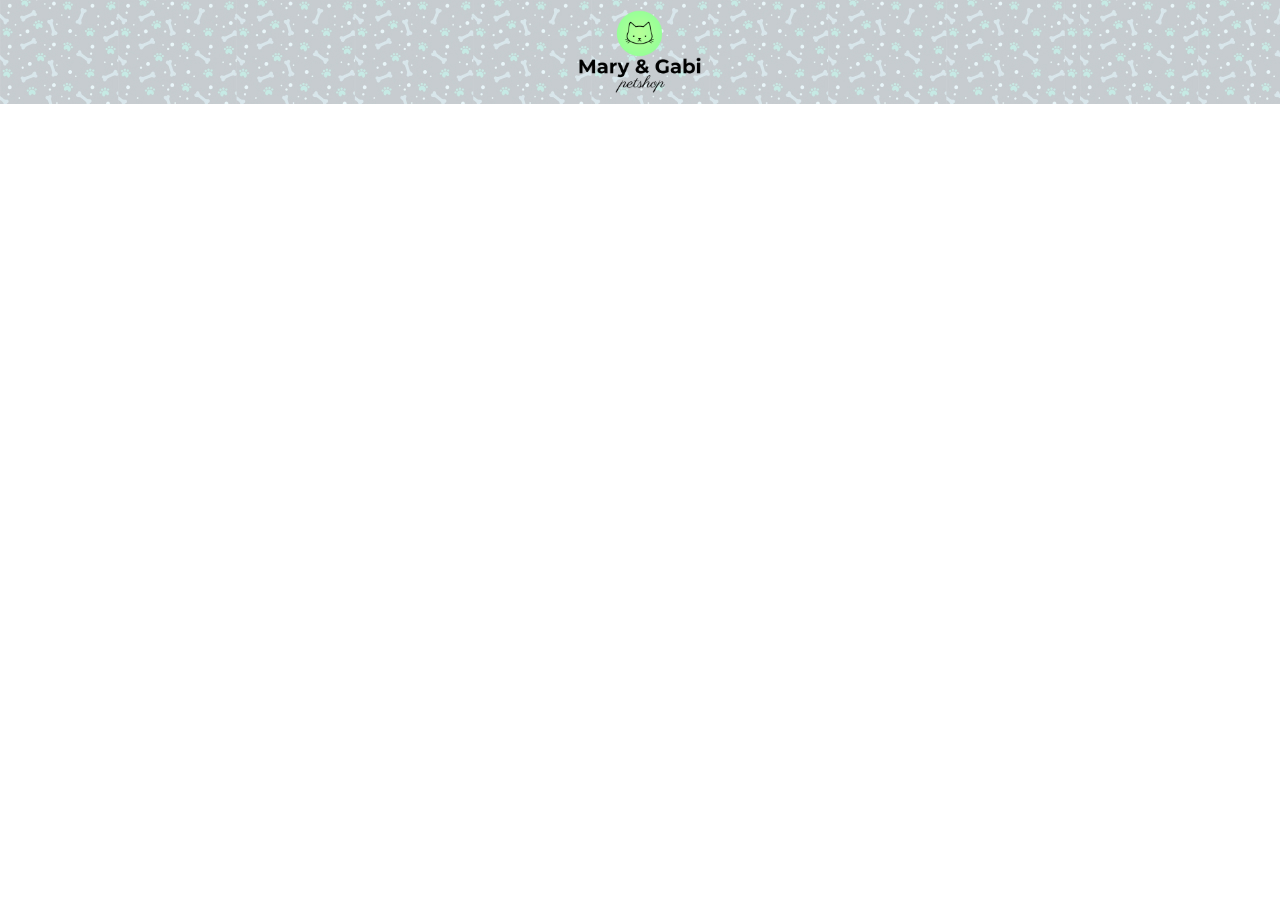
==== html/index.html @ e69ebac0 "Header" ====
<!DOCTYPE html>
<html lang="en">
    <head>
        <meta charset="UTF-8">
        <meta http-equiv="X-UA-Compatible" content="IE=edge">
        <meta name="viewport" content="width=device-width, initial-scale=1.0">
        <title>Document</title>
        <link rel="stylesheet" href="../css/style.css">
    </head>
    <header>
        <h1 title="Mary & Gabi PetShop"><img src="../Petshop/logo-mari-e-gabi-petshop.svg" alt="Logo"></h1>
    </header>
    <body>
        
    </body>
</html>
---- css/style.css ----
* {
    margin: 0;
    padding: 0;

}
header {
    background-image: url(../Petshop/fundo-topo.jpg);
    margin: 0 auto;
    padding: 10px 0;
}

header > h1 {
    text-align: center;
    height: 84px;
    margin: 0 auto;
}
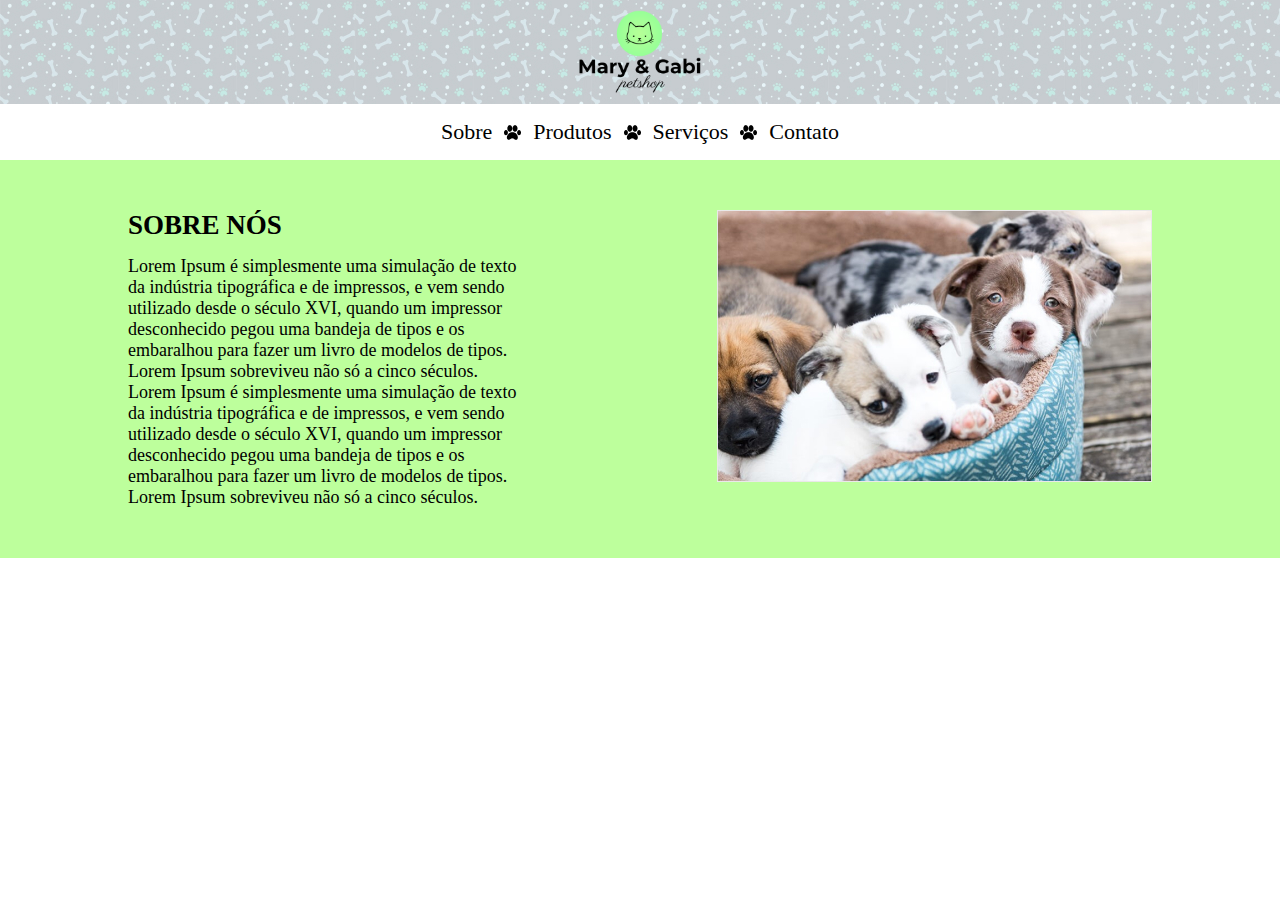
==== commit b6f8d271: "Nav e Section" ====
--- a/html/index.html
+++ b/html/index.html
@@ -11,6 +11,37 @@
         <h1 title="Mary & Gabi PetShop"><img src="../Petshop/logo-mari-e-gabi-petshop.svg" alt="Logo"></h1>
     </header>
     <body>
+        <nav>
+            <ul class="nav-lista">
+                <li>
+                    <a class="pata" href="">Sobre</a>
+                </li>
+                <img src="../Petshop/patinha-preta.png" alt="">
+                <li>
+                    <a class="pata" href="">Produtos</a>
+                </li>
+                <img src="../Petshop/patinha-preta.png" alt="">
+                <li>
+                    <a class="pata" href="">Serviços</a>
+               </li>
+                <img src="../Petshop/patinha-preta.png" alt="">
+                <li>
+                    <a class="pata" href="">Contato</a>
+                </li>
+            </ul>
+        </nav>
+        <section class="secColor">
+           <div class="secSobre secColor">
+            <div class="divSobre">
+                <h2>SOBRE NÓS</h2>
+                <p>Lorem Ipsum é simplesmente uma simulação de texto da indústria tipográfica e de impressos, e vem sendo utilizado desde o século XVI, quando um impressor desconhecido pegou uma bandeja de tipos e os embaralhou para fazer um livro de modelos de tipos. Lorem Ipsum sobreviveu não só a cinco séculos.</p>
+                <p>Lorem Ipsum é simplesmente uma simulação de texto da indústria tipográfica e de impressos, e vem sendo utilizado desde o século XVI, quando um impressor desconhecido pegou uma bandeja de tipos e os embaralhou para fazer um livro de modelos de tipos. Lorem Ipsum sobreviveu não só a cinco séculos.</p>
+            </div>
+            <div>
+                <img src="../Petshop/img-sobre.jpg" alt="">
+            </div>
+           </div>
+        </section>
         
     </body>
 </html>--- a/css/style.css
+++ b/css/style.css
@@ -15,3 +15,45 @@
     margin: 0 auto;
 }
 
+.nav-lista {
+    display: flex;
+    align-items: center;
+    justify-content: center;
+    list-style: none;
+    margin: 15px 0;
+}
+
+.nav-lista > li > a{
+    margin-left: 12px;
+    text-decoration: none;
+    font-size: 22px;
+    color: black;
+}
+
+.pata {
+    margin-right: 12px;
+}
+
+.pata:hover {
+    color: #6dd432;
+}
+
+.secColor{
+    background-color: #bdff9c;
+}
+.secSobre {
+    width: 80%;
+    margin: 0 auto;
+    display: flex;
+    justify-content: space-between;
+    padding-top:50px ;
+    padding-bottom: 50px;
+}
+
+.divSobre {
+    width:40%; 
+    font-size:18px;
+}
+.divSobre > h2{
+    margin-bottom:15px;
+}
